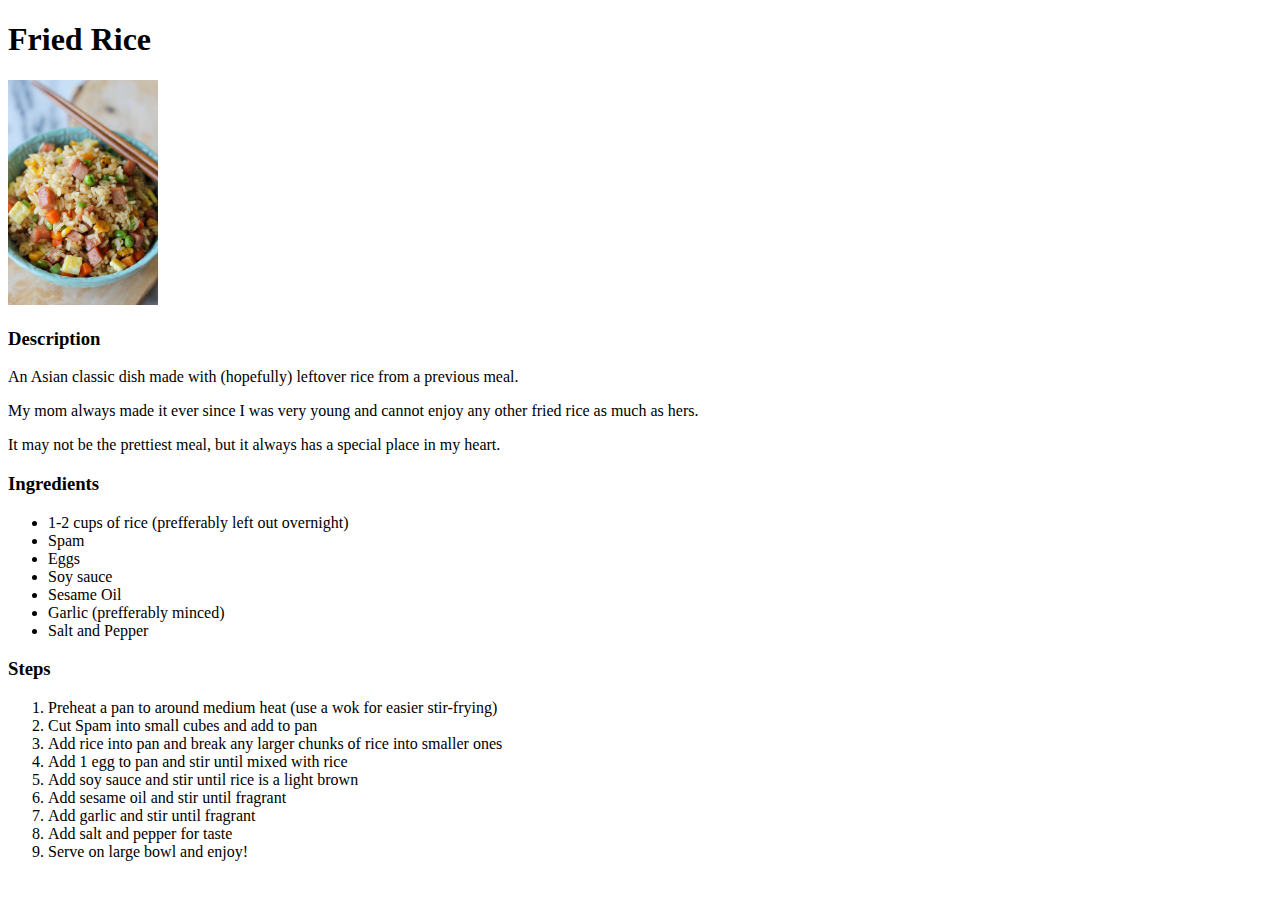
==== recipes/fried-rice.html @ 2b0f5a80 "Create index.html and recipe and img directory" ====
<!DOCTYPE html>
<html lang="en">
<head>
    <meta charset="UTF-8">
    <meta name="viewport" content="width=device-width, initial-scale=1.0">
    <title>Fried Rice Recipe</title>
</head>
<body>
    <h1>Fried Rice</h1>
    <img src="../img/fried-rice" alt="An image of fried rice" width="150"/>
    <h3>Description</h3>
        <p>An Asian classic dish made with (hopefully) leftover rice from a previous meal.</p>
        <p>My mom always made it ever since I was very young and cannot enjoy any other fried rice as much as hers.</p>
        <p>It may not be the prettiest meal, but it always has a special place in my heart.</p>
    
        <h3>Ingredients</h3>
    <ul>
        <li>1-2 cups of rice (prefferably left out overnight)</li>
        <li>Spam</li>
        <li>Eggs</li>
        <li>Soy sauce</li>
        <li>Sesame Oil</li>
        <li>Garlic (prefferably minced)</li>
        <li>Salt and Pepper</li>
    </ul>

    <h3>Steps</h3>
    <ol>
        <li>Preheat a pan to around medium heat (use a wok for easier stir-frying)</li>
        <li>Cut Spam into small cubes and add to pan</li>
        <li>Add rice into pan and break any larger chunks of rice into smaller ones</li>
        <li>Add 1 egg to pan and stir until mixed with rice</li>
        <li>Add soy sauce and stir until rice is a light brown</li>
        <li>Add sesame oil and stir until fragrant</li>
        <li>Add garlic and stir until fragrant</li>
        <li>Add salt and pepper for taste</li>
        <li>Serve on large bowl and enjoy!</li>
    </ol>
</body>
</html>
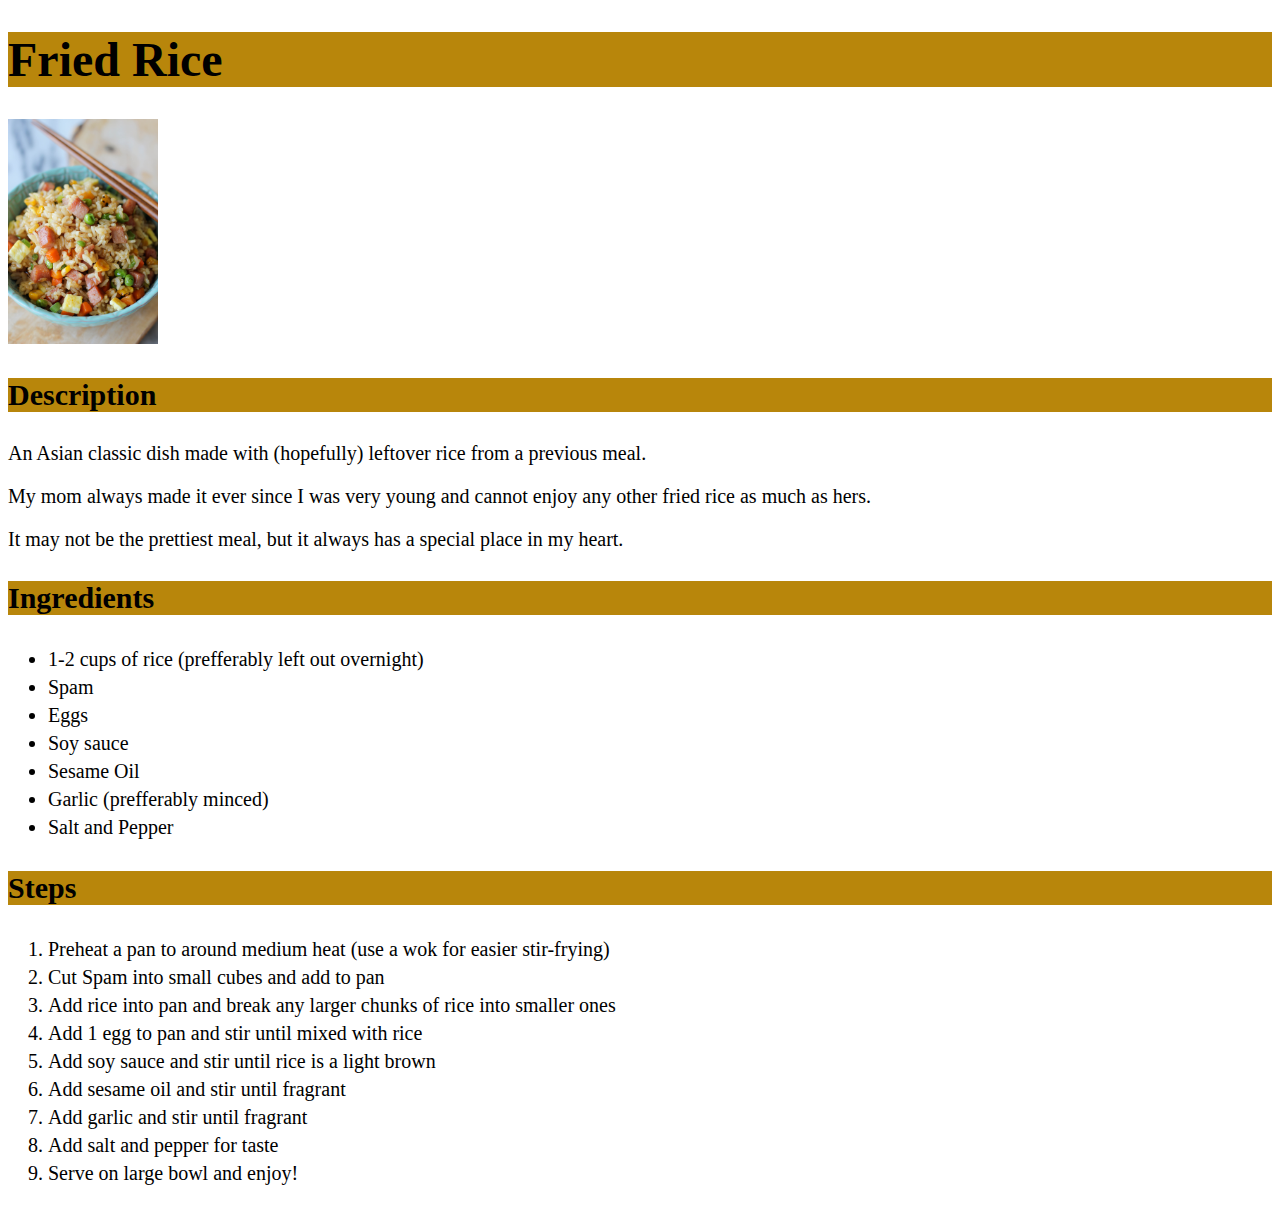
==== commit 03e3626f: "Create style.css, add style to html" ====
--- a/recipes/fried-rice.html
+++ b/recipes/fried-rice.html
@@ -4,17 +4,18 @@
     <meta charset="UTF-8">
     <meta name="viewport" content="width=device-width, initial-scale=1.0">
     <title>Fried Rice Recipe</title>
+    <link rel="stylesheet" href="../style.css"/>
 </head>
 <body>
-    <h1>Fried Rice</h1>
+    <h1 class="fried-rice title">Fried Rice</h1>
     <img src="../img/fried-rice" alt="An image of fried rice" width="150"/>
-    <h3>Description</h3>
-        <p>An Asian classic dish made with (hopefully) leftover rice from a previous meal.</p>
-        <p>My mom always made it ever since I was very young and cannot enjoy any other fried rice as much as hers.</p>
-        <p>It may not be the prettiest meal, but it always has a special place in my heart.</p>
+    <h3 class="fried-rice subtitle">Description</h3>
+        <p class="fried-rice paragraph">An Asian classic dish made with (hopefully) leftover rice from a previous meal.</p>
+        <p class="fried-rice paragraph">My mom always made it ever since I was very young and cannot enjoy any other fried rice as much as hers.</p>
+        <p class="fried-rice paragraph">It may not be the prettiest meal, but it always has a special place in my heart.</p>
     
-        <h3>Ingredients</h3>
-    <ul>
+        <h3 class="fried-rice subtitle">Ingredients</h3>
+    <ul class="fried-rice list">
         <li>1-2 cups of rice (prefferably left out overnight)</li>
         <li>Spam</li>
         <li>Eggs</li>
@@ -24,8 +25,8 @@
         <li>Salt and Pepper</li>
     </ul>
 
-    <h3>Steps</h3>
-    <ol>
+    <h3 class="fried-rice subtitle">Steps</h3>
+    <ol class="fried-rice list">
         <li>Preheat a pan to around medium heat (use a wok for easier stir-frying)</li>
         <li>Cut Spam into small cubes and add to pan</li>
         <li>Add rice into pan and break any larger chunks of rice into smaller ones</li>
--- a/style.css
+++ b/style.css
@@ -0,0 +1,40 @@
+/* Recipes Homepage */
+.home {
+    background-color: lightcoral;
+    color: black;
+    font-family: 'Trebuchet MS', 'Lucida Sans Unicode', 'Lucida Grande', 'Lucida Sans', Arial, sans-serif;
+}
+
+.home .title {
+    font-size: 48px;
+}
+
+.home .ulist {
+    font-size: 36px;
+}
+
+
+/* Recipe: Fried Rice */
+.fried-rice {
+    background-color: darkgoldenrod;
+}
+
+.fried-rice.title {
+    color: black;
+    font-size: 48px;
+}
+
+.fried-rice.subtitle {
+    font-size: 30px;
+}
+
+.fried-rice.paragraph {
+    font-size: 20px;
+    background-color: white;
+}
+
+.fried-rice.list {
+    font-size: 20px;
+    background-color: white;
+    line-height: 1.4;
+}